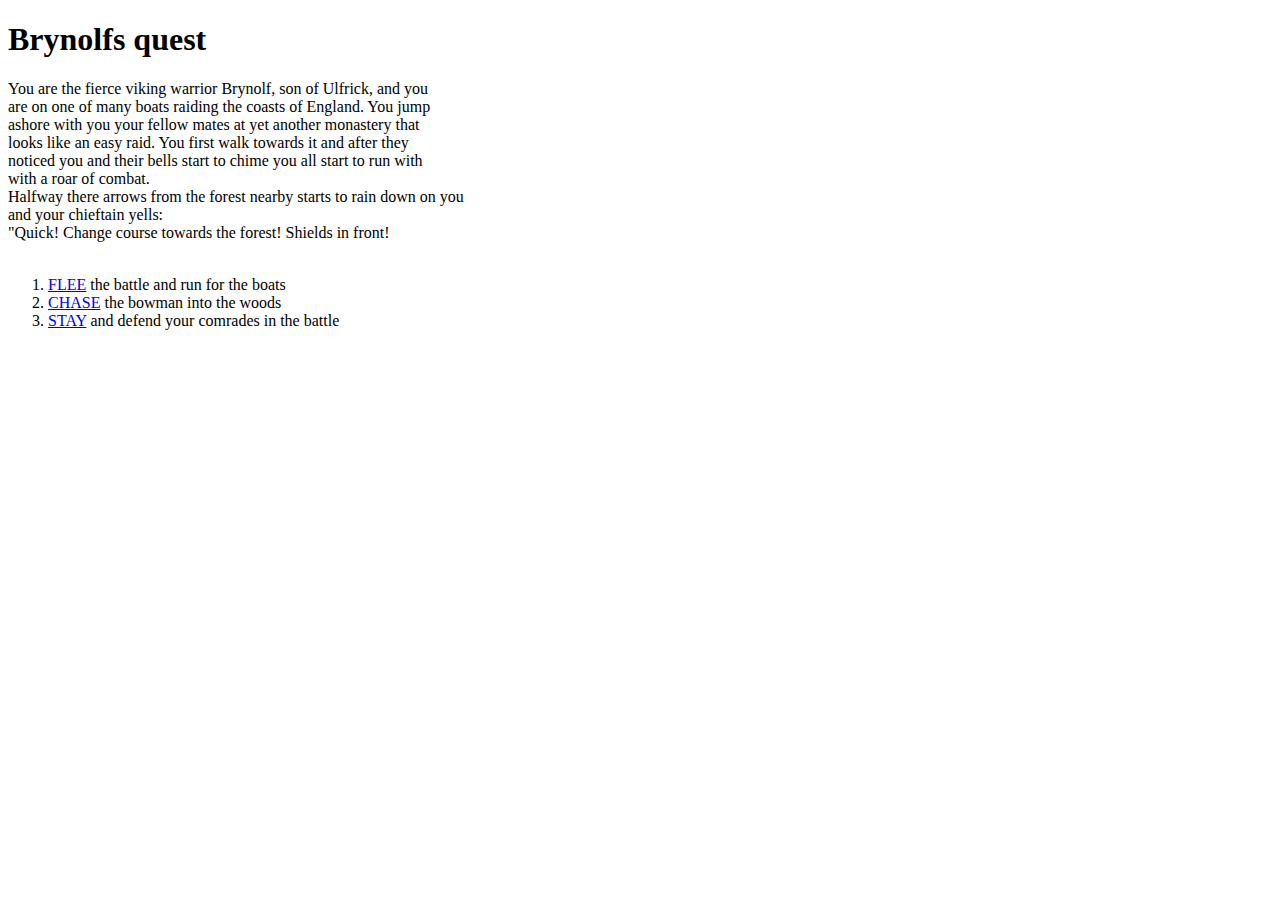
==== index.html @ b9b18cec "First pic" ====
<!doctype HTML>
<html>
	<head>
		<title>Brynolfs quest</title>
	</head>
	
	<body>
		<main>
		<header><h1>Brynolfs quest</h1></header>
		<p>You are the fierce viking warrior Brynolf, son of Ulfrick, and you
		<br>are on one of many boats raiding the coasts of England. You jump
		<br>ashore with you your fellow mates at yet another monastery that 
		<br>looks like an easy raid. You first walk towards it and after they
		<br>noticed you and their bells start to chime you all start to run with
		<br>with a roar of combat. 
		<br>Halfway there arrows from the forest nearby starts to rain down on you
		<br>and your chieftain yells:
		<br>"Quick! Change course towards the forest! Shields in front!
		<br>
		<img href="adventureImages/fierceViking">
		</p>
		
		</main>
		
		<nav>
			<ol>
				<li><a href="firstChoice">FLEE</a> the battle and run for the boats</li>
				<li><a href="secondChoice">CHASE</a> the bowman into the woods</li>
				<li><a href="thirdchoice">STAY</a> and defend your comrades in the battle</li>			
			</ol>
		</nav>
	</body>
	


</html>
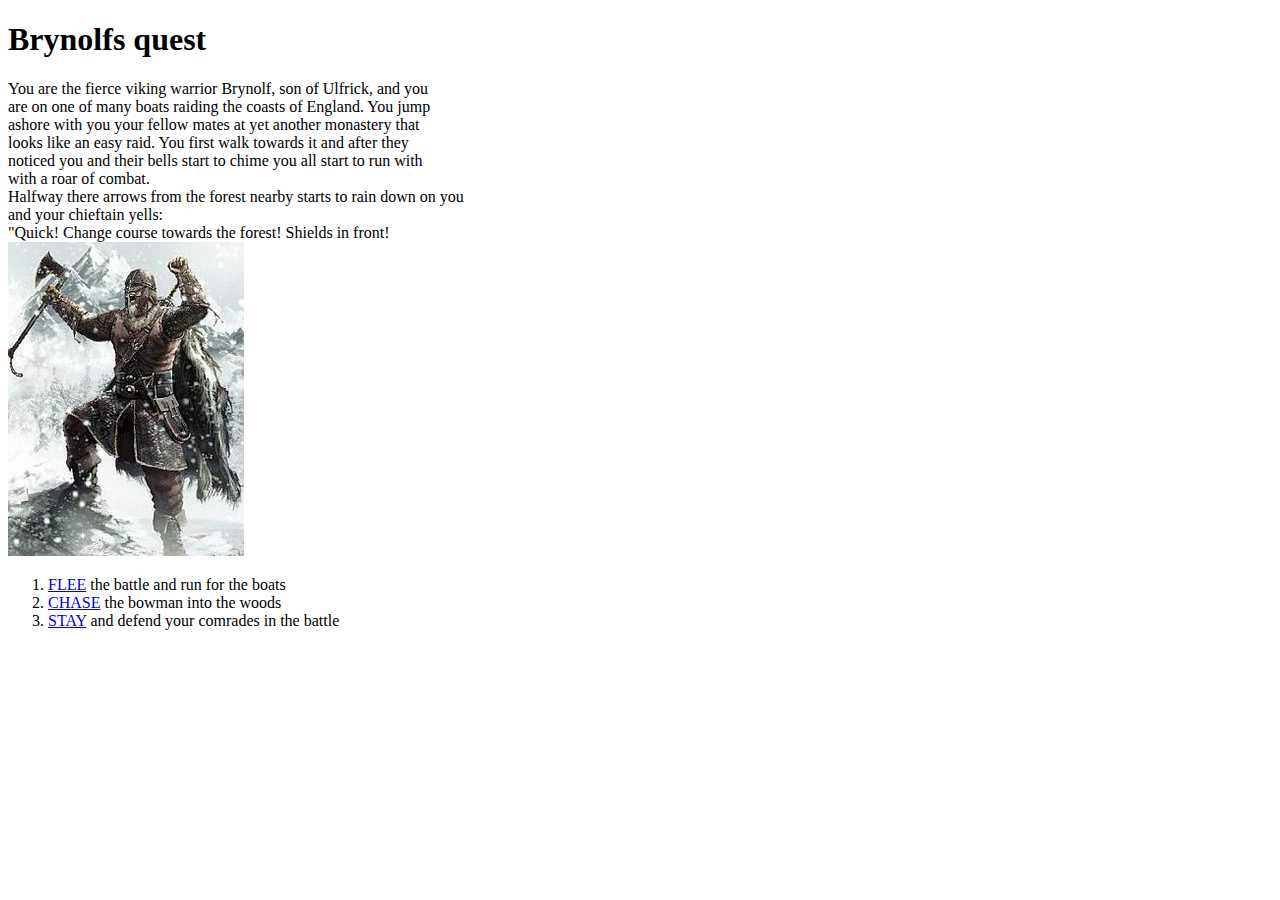
==== commit cb8bfea0: "Adding stylesheet" ====
--- a/index.html
+++ b/index.html
@@ -5,8 +5,8 @@
 	</head>
 	
 	<body>
-		<main>
 		<header><h1>Brynolfs quest</h1></header>
+		<main>		
 		<p>You are the fierce viking warrior Brynolf, son of Ulfrick, and you
 		<br>are on one of many boats raiding the coasts of England. You jump
 		<br>ashore with you your fellow mates at yet another monastery that 
@@ -17,16 +17,16 @@
 		<br>and your chieftain yells:
 		<br>"Quick! Change course towards the forest! Shields in front!
 		<br>
-		<img href="adventureImages/fierceViking">
+		<img src="adventureImages/fierceViking.jpg">
 		</p>
 		
 		</main>
 		
 		<nav>
 			<ol>
-				<li><a href="firstChoice">FLEE</a> the battle and run for the boats</li>
-				<li><a href="secondChoice">CHASE</a> the bowman into the woods</li>
-				<li><a href="thirdchoice">STAY</a> and defend your comrades in the battle</li>			
+				<li><a href="firstChoice.html">FLEE</a> the battle and run for the boats</li>
+				<li><a href="thirdChoice.html">CHASE</a> the bowman into the woods</li>
+				<li><a href="secondchoice.html">STAY</a> and defend your comrades in the battle</li>			
 			</ol>
 		</nav>
 	</body>
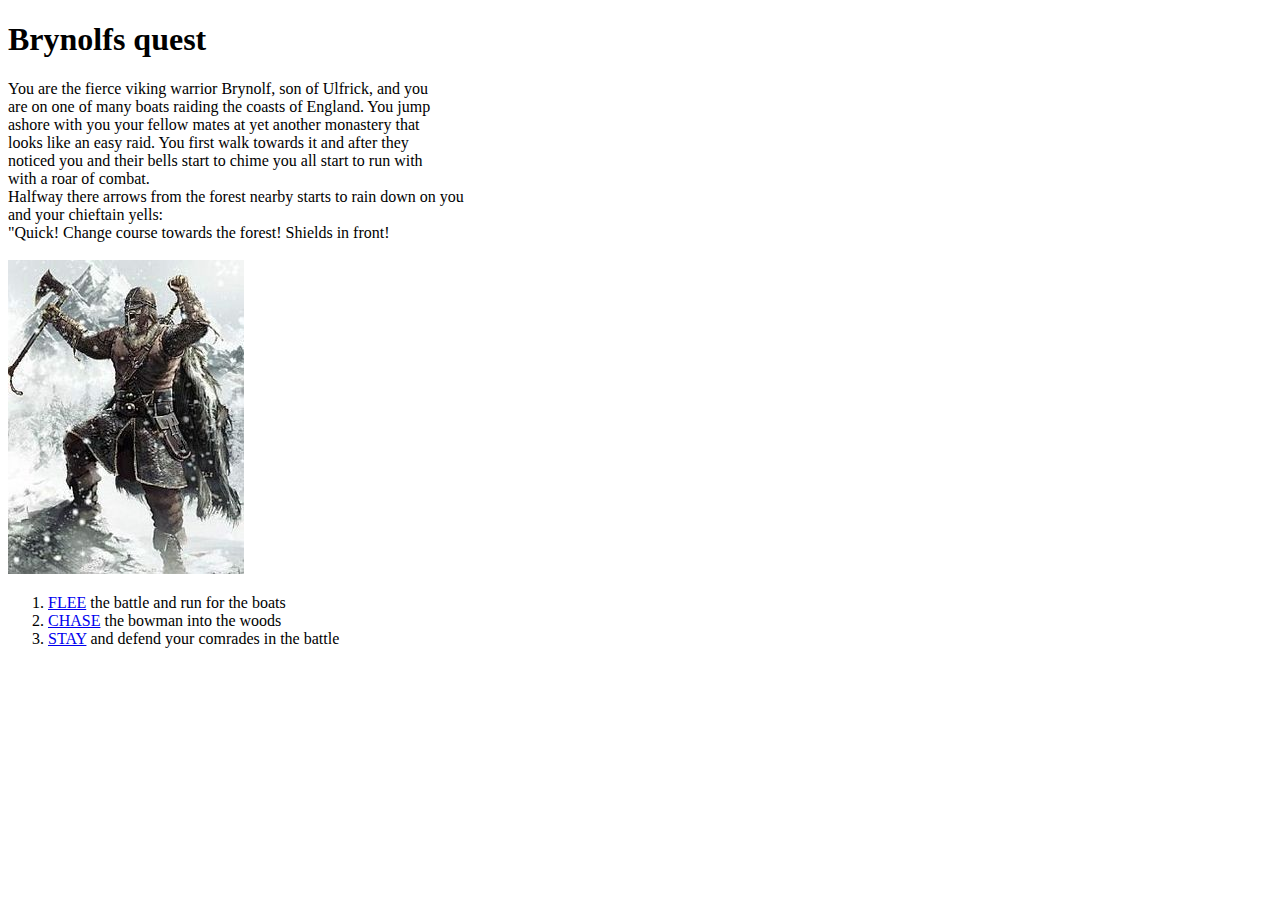
==== commit 786be52d: "Done for today" ====
--- a/index.html
+++ b/index.html
@@ -1,6 +1,7 @@
 <!doctype HTML>
 <html>
 	<head>
+		<link rel="stylesheet" type="text/css" href="stylesheet.css">
 		<title>Brynolfs quest</title>
 	</head>
 	
@@ -16,6 +17,7 @@
 		<br>Halfway there arrows from the forest nearby starts to rain down on you
 		<br>and your chieftain yells:
 		<br>"Quick! Change course towards the forest! Shields in front!
+		<br>
 		<br>
 		<img src="adventureImages/fierceViking.jpg">
 		</p>
